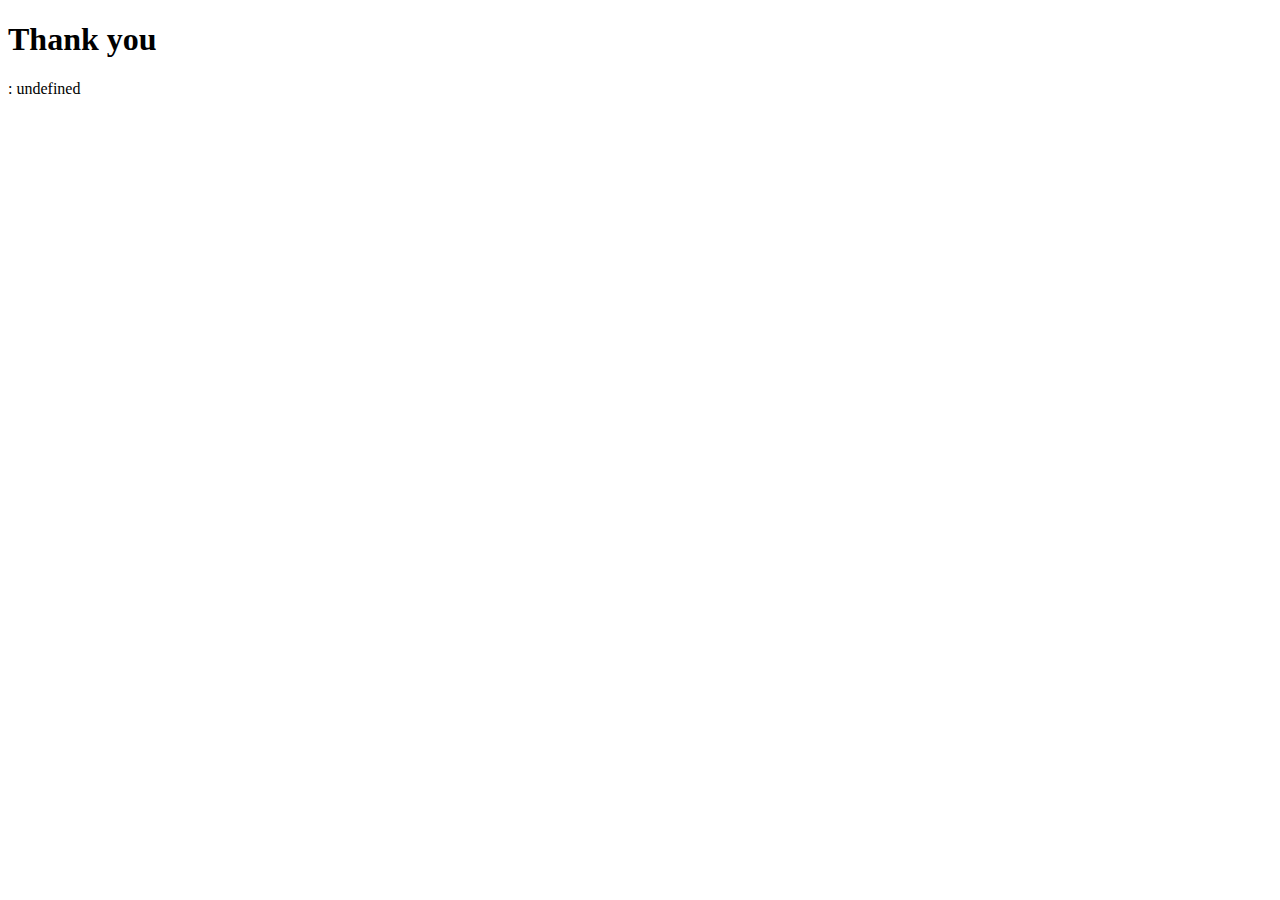
==== thankyou.html @ 7dc28270 "initial commit" ====
<!DOCTYPE html>
<html lang="en">
<head>
    <meta charset="UTF-8">
    <meta name="viewport" content="width=device-width, initial-scale=1.0">
    <title>Document</title>
    <script>
    
    document.addEventListener("DOMContentLoaded", function () {
            printQuery(); // Call function once DOM is ready
        });

        function printQuery() {
            let query = window.location.search.substring(1);
            let vars = query.split("&");
            let output = "";

            for (let i = 0; i < vars.length; i++) {
                let pair = vars[i].split("=");
                output += decodeURIComponent(pair[0]) + ": " + decodeURIComponent(pair[1]) + "<br />";
            }

            if (output) {
                document.getElementById("queryOutput").innerHTML = output;
            } else {
                document.getElementById("queryOutput").innerHTML = "No form data submitted.";
            }
        }
    </script>
</head>
<body>
    <h1>Thank you</h1>
    <div id="queryOutput">
    </div>
</body>
</html>
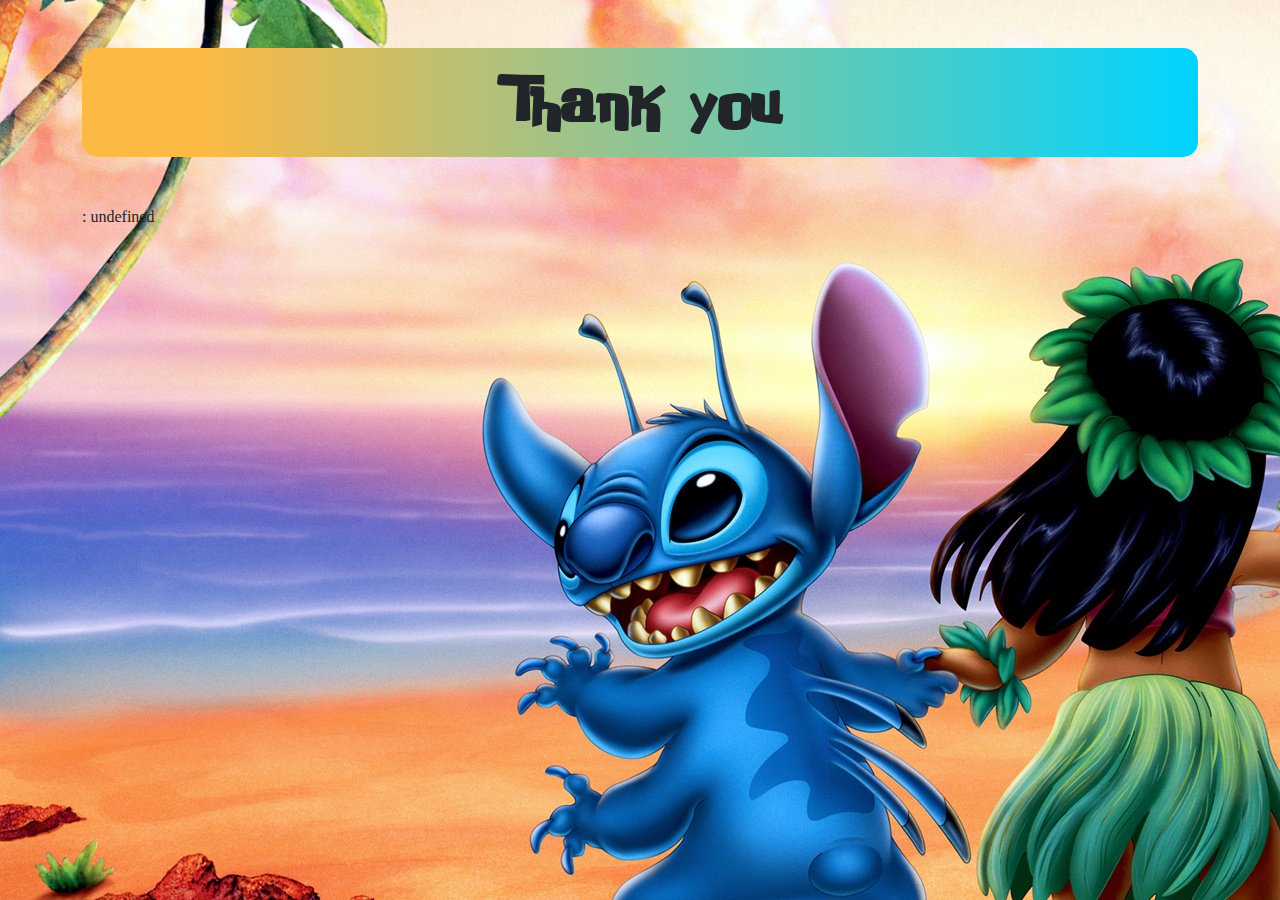
==== commit 23e30c82: "stuff" ====
--- a/thankyou.html
+++ b/thankyou.html
@@ -4,6 +4,9 @@
     <meta charset="UTF-8">
     <meta name="viewport" content="width=device-width, initial-scale=1.0">
     <title>Document</title>
+    <link rel="stylesheet" href="css/styles.css">
+    <link href="https://cdn.jsdelivr.net/npm/bootstrap@5.3.3/dist/css/bootstrap.min.css" rel="stylesheet" integrity="sha384-QWTKZyjpPEjISv5WaRU9OFeRpok6YctnYmDr5pNlyT2bRjXh0JMhjY6hW+ALEwIH" crossorigin="anonymous">
+    <script src="https://cdn.jsdelivr.net/npm/bootstrap@5.3.3/dist/js/bootstrap.bundle.min.js" integrity="sha384-YvpcrYf0tY3lHB60NNkmXc5s9fDVZLESaAA55NDzOxhy9GkcIdslK1eN7N6jIeHz" crossorigin="anonymous"></script>
     <script>
     
     document.addEventListener("DOMContentLoaded", function () {
@@ -29,8 +32,12 @@
     </script>
 </head>
 <body>
-    <h1>Thank you</h1>
-    <div id="queryOutput">
+    <div class="bg">
+        <div class="container">
+            <h1 class="header text-center mb-5 mt-5 pb-3 pt-3">Thank you</h1>
+            <div id="queryOutput">
+            </div>
+        </div>
     </div>
 </body>
 </html>--- a/css/styles.css
+++ b/css/styles.css
@@ -0,0 +1,110 @@
+* {
+    margin: 0;
+    padding: 0;
+    font-family: "Arial Nova";
+}
+
+@font-face {
+    font-family: "Arial Nova";
+    src: url("../fonts/arial-nova.ttf") format("truetype");
+}
+
+@font-face {
+    font-family: "Buka Bird";
+    src: url("../fonts/Buka\ Bird.ttf") format("truetype");
+}
+
+.bg {
+    background-image: url("../img/lilostitch.jpg");
+    height: 100vh;
+}
+
+.container, form {
+    display: flex;
+    flex-direction: column;
+    width: 80%;
+    margin-left: auto;
+    margin-right: auto;
+}
+
+.text-center {
+    text-align:center;
+}
+
+
+
+.header {
+    background: rgb(252,185,68);
+    background: linear-gradient(90deg, rgba(252,185,68,1) 11%, rgba(0,212,255,1) 100%); 
+    border-radius: 15px;
+    font-family: "Buka Bird";
+    font-weight: bold;
+    font-size: 4rem;
+}
+
+form {
+    width: 50%;
+}
+
+.form-flex {
+    display: flex;
+    align-items: center;
+}
+
+.button {
+    display: inline-block;
+    background-color: rgb(0, 204, 255);
+    color: black;
+    border: 2px solid white;
+    padding: 0.25em;
+    border-radius: 15px;
+    text-decoration: none;
+    font-size: 1.5em;
+    margin: 2.5px;
+    transition: 0.5s;
+    cursor: pointer;
+    -moz-user-select: none;
+    -webkit-user-select: none;
+    user-select: none;
+}
+
+.button:hover{
+    background-color: white;
+    color: rgb(255, 145, 0);
+    border-color: rgb(255, 145, 0);
+    transition: 0.5s;
+    transform: scale(1.1);
+}
+
+.terms {
+    background-color: rgb(0, 204, 255);
+    color: black;
+    border: 2px solid white;
+    padding: 0.25em;
+    border-radius: 15px;
+    margin-left: 15px;
+}
+
+.checked {
+    background-color: white;
+    color: rgb(255, 145, 0);
+    border-color: rgb(255, 145, 0);
+    transition: 0.5s;
+    transform: scale(1.1);
+}
+
+.error {
+    display: inline-block;
+    color: red;
+    display: flex;
+    align-self: center;
+    background-color: rgb(0, 204, 255);
+    border: 2px solid white;
+    font-size: 1.5rem;
+    padding: 0.25em;
+    border-radius: 15px;
+}
+
+.hide {
+    display: none;
+}